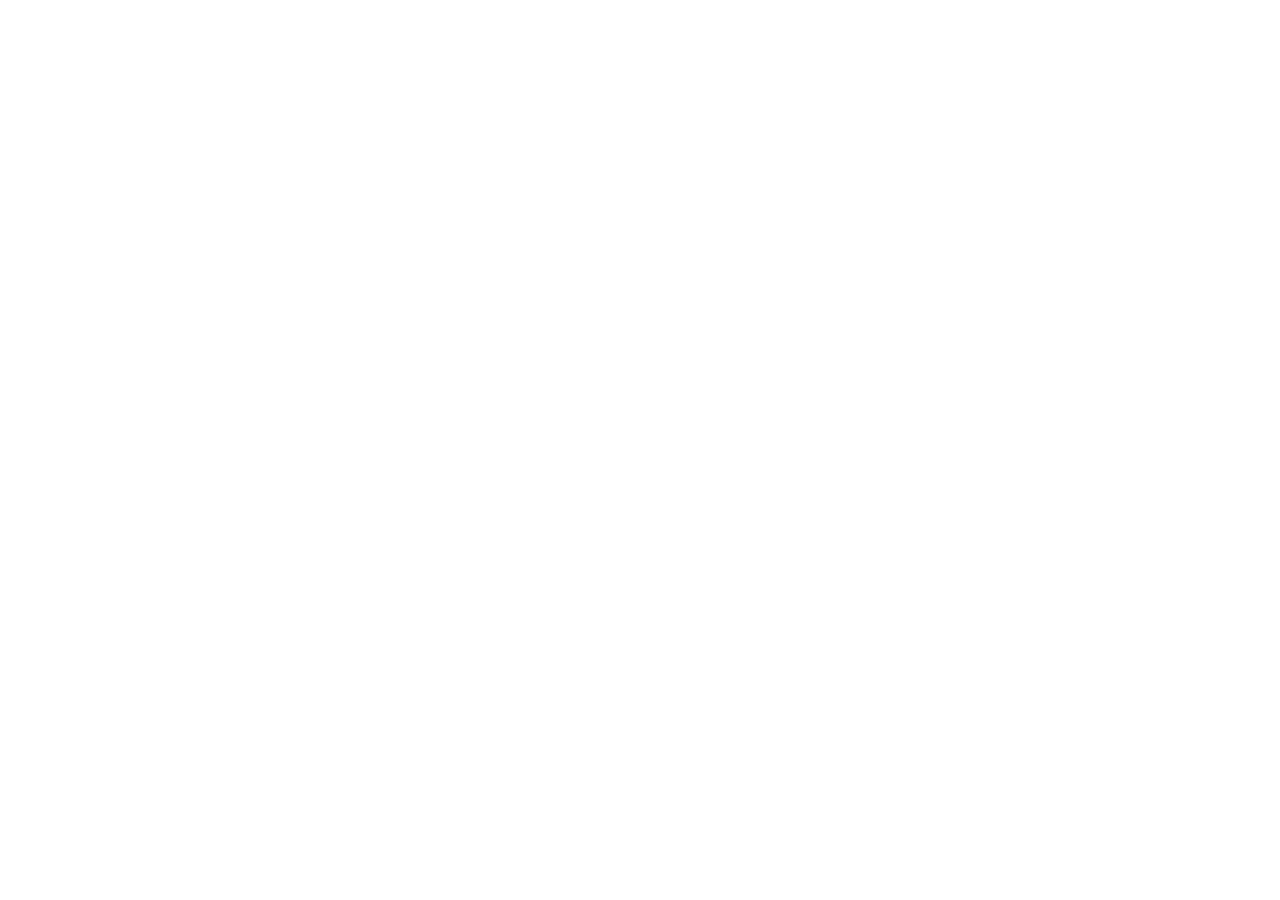
==== roadmap/07-modern-web-foundations/01-javascript-internals/src/practices/01-functions-arrays-and-objects/index.html @ baec46eb "07-modern-web-foundations" ====
<!DOCTYPE html>
<html lang="en">
<head>
    <meta charset="UTF-8">
    <meta name="viewport" content="width=device-width, initial-scale=1.0">
    <title>Forms</title>
</head>
<body>
    
</body>
</html>
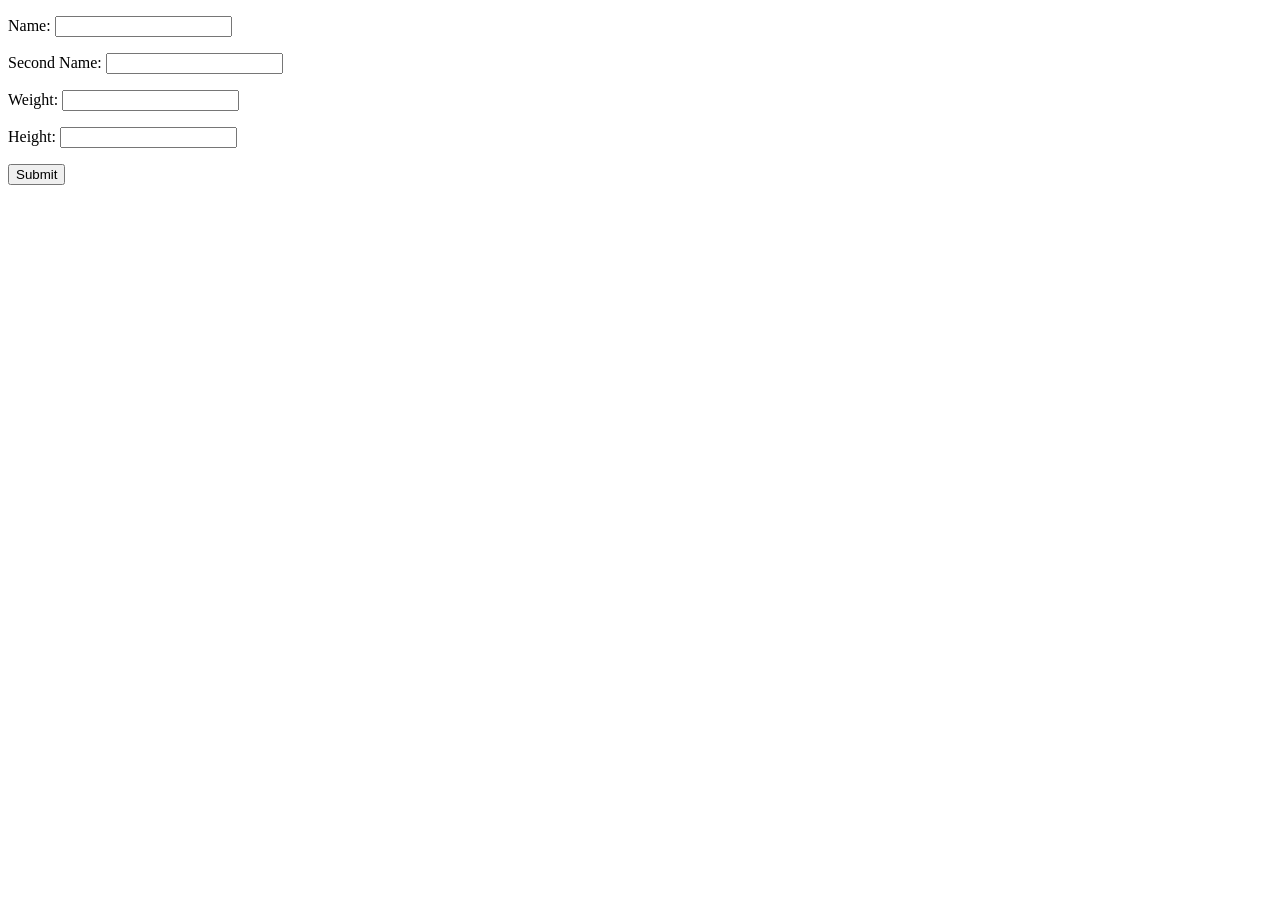
==== commit 5927c000: "practices" ====
--- a/roadmap/07-modern-web-foundations/01-javascript-internals/src/practices/01-functions-arrays-and-objects/index.html
+++ b/roadmap/07-modern-web-foundations/01-javascript-internals/src/practices/01-functions-arrays-and-objects/index.html
@@ -1,11 +1,17 @@
-<!DOCTYPE html>
-<html lang="en">
-<head>
-    <meta charset="UTF-8">
-    <meta name="viewport" content="width=device-width, initial-scale=1.0">
+<!doctype html>
+<html lang="pt-BR">
+  <head>
+    <meta charset="UTF-8" />
     <title>Forms</title>
-</head>
-<body>
-    
-</body>
-</html>+  </head>
+  <body>
+    <form class="form">
+      <p>Name: <input type="text" class="name" /></p>
+      <p>Second Name: <input type="text" class="second-name" /></p>
+      <p>Weight: <input type="text" class="weight" /></p>
+      <p>Height: <input type="text" class="height" /></p>
+      <button type="submit">Submit</button>
+    </form>
+    <script src="script.js"></script>
+  </body>
+</html>
